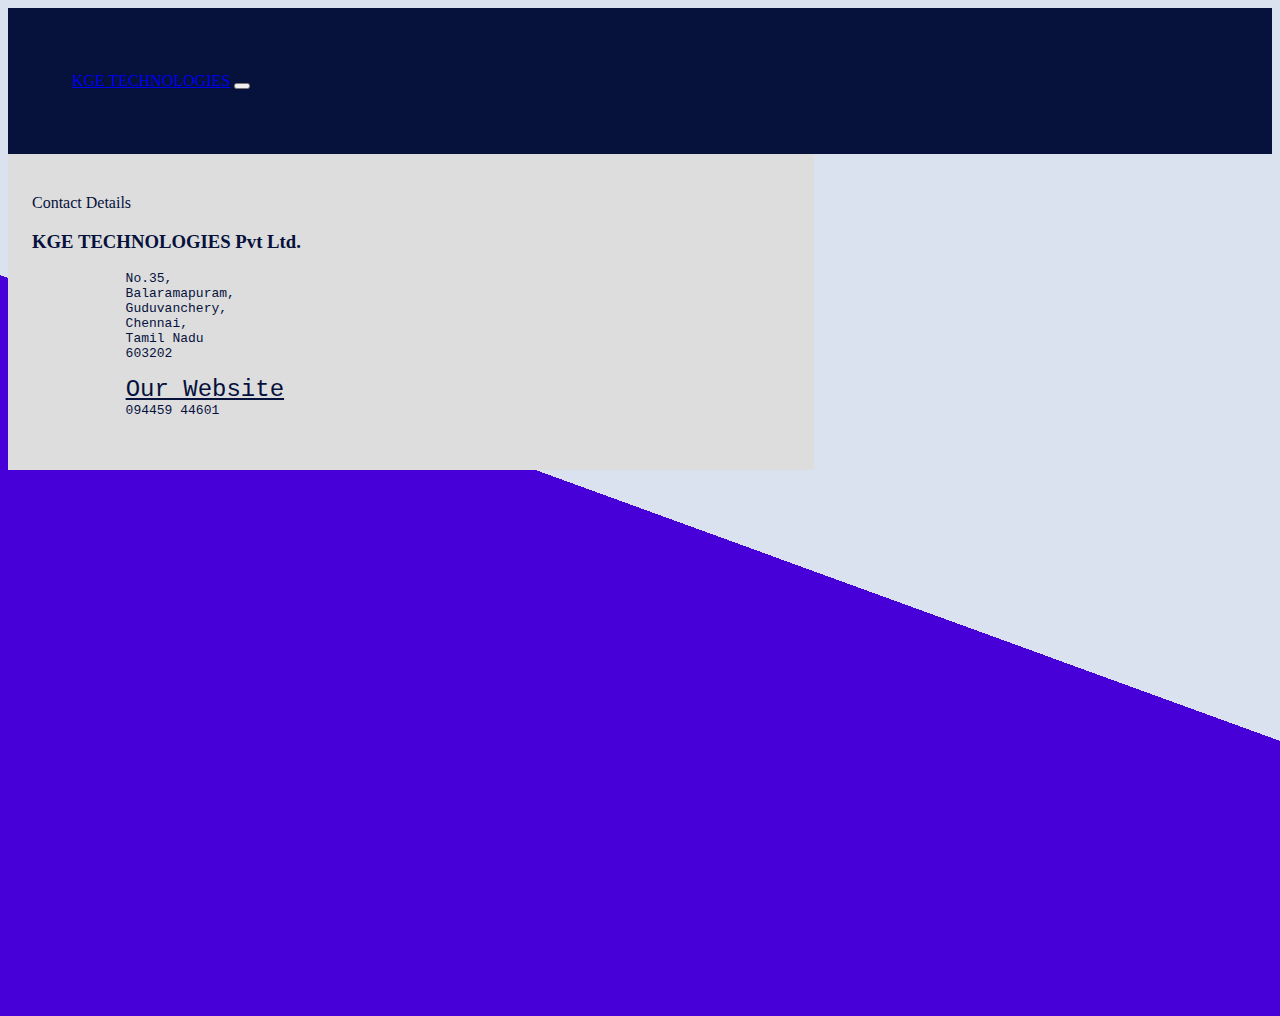
==== contact.html @ 62aeaa79 "contact page added" ====
<!DOCTYPE html>
<html lang="en">
<head>
    <meta charset="UTF-8">
    <meta http-equiv="X-UA-Compatible" content="IE=edge">
    <meta name="viewport" content="width=device-width, initial-scale=1.0">
    <title>KGE TECHNOLOGIES</title>
    <link href="https://cdn.jsdelivr.net/npm/bootstrap@5.1.3/dist/css/bootstrap.min.css" rel="stylesheet" integrity="sha384-1BmE4kWBq78iYhFldvKuhfTAU6auU8tT94WrHftjDbrCEXSU1oBoqyl2QvZ6jIW3" crossorigin="anonymous">
    <link rel="stylesheet" href="css/style.css">
    <link rel="icon" href="images/favicon.ico">
</head>
<body>
    <section>
        <!-- navbar section -->
        <nav class="navbar navbar-expand-sm navbar-dark bg-custom">
            <a class="navbar-brand" href="index.html">KGE TECHNOLOGIES</a>
            <button class="navbar-toggler d-lg-none" type="button" data-toggle="collapse" data-target="#collapsibleNavId" aria-controls="collapsibleNavId"
                aria-expanded="false" aria-label="Toggle navigation"></button>
        </nav>
    </section>
    <div class="container" id="contact">
        <p>Contact Details</p>
        <h3>KGE TECHNOLOGIES Pvt Ltd.</h3>
        <pre>
            No.35,
            Balaramapuram, 
            Guduvanchery, 
            Chennai, 
            Tamil Nadu 
            603202

            <a href="https://www.kgetechnologies.com/" id="site">Our Website</a>
            094459 44601
        </pre>
        
    </div>
</body>
</html>
---- css/style.css ----
nav,.heading{
    color: white;
}

nav{
    background-color: #06113C;
    padding: 4rem;
}
body{
    background-color: #DBE2EF;
    background-image: -webkit-linear-gradient(70deg, #4700D8 50%, #DBE2EF 50%);
    min-height: 1000px;  
    position: relative;    
}
form{
    background-color: white;
    border:  1px black;
    border-radius: 2%;
    padding: 2rem;
    margin: 0 auto; 
}
form,#contact{
    width:60%;
}
#main,#mainpre{
text-align: center;
}
.btnpg{
    margin: 1rem;
    max-width: 6rem;
}
#success{
    font-family: Arial, Helvetica, sans-serif;
    padding:1.5rem;
}
.heading{
    background-color: #4700D8;
    margin: 1%;
    padding: 2%;
    border-radius: 3%;
}
#options,#contact{
background-color: #DDDDDD;
color: #06113C;
padding: 1.5rem;
}
#date{
    border: solid 1px gray;
    border-radius: 5%;
    padding: 1.5rem;
}
#site{
    font-style: normal;
    font-size: 1.5rem;
    color: #06113C;
}
pre{
    text-align: left;
}
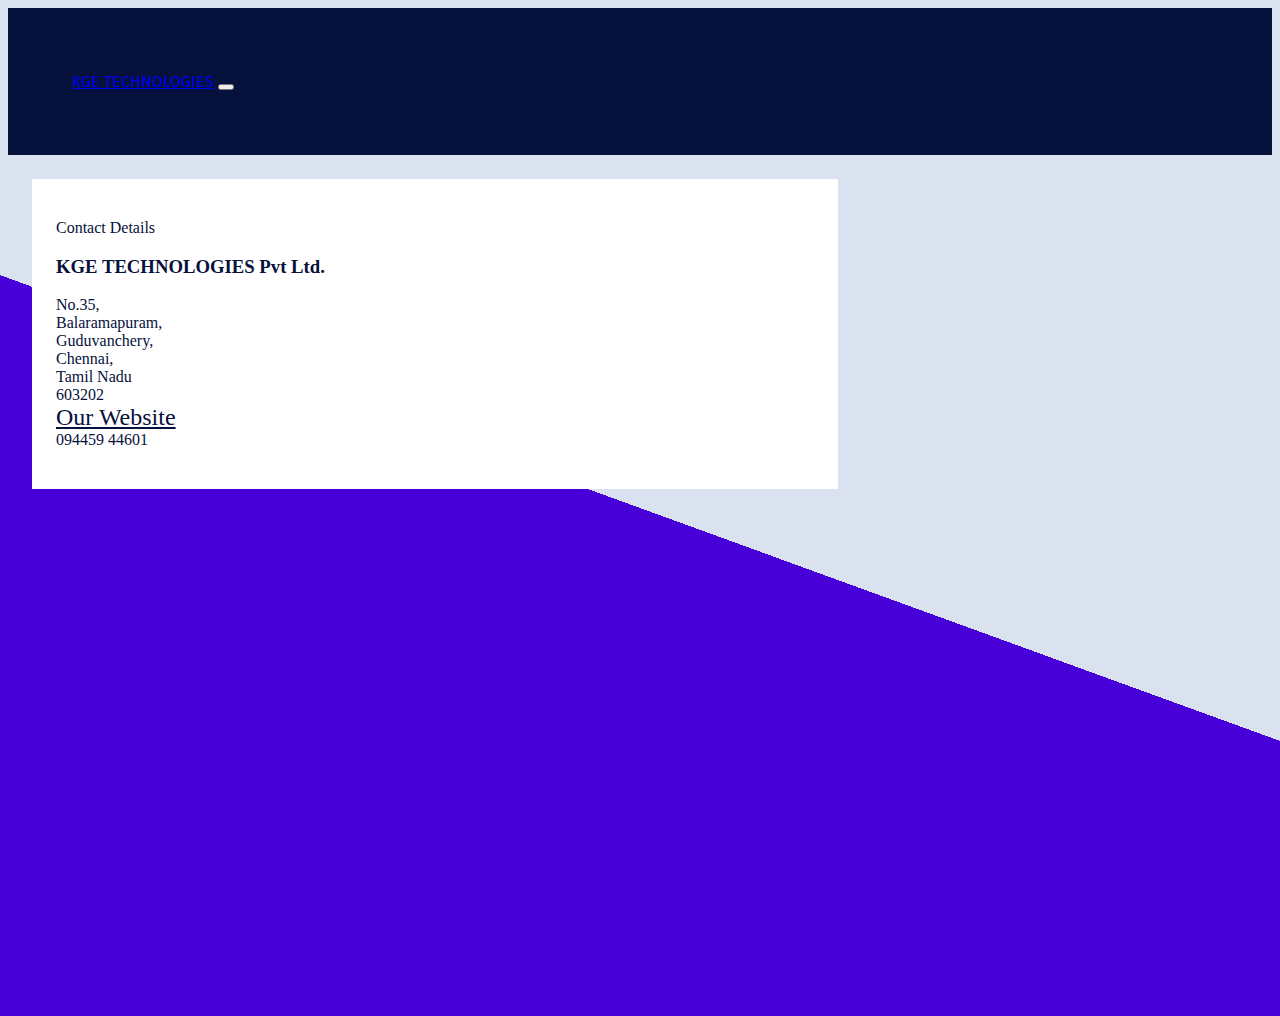
==== commit 60c7294c: "pre tag changed to p tag" ====
--- a/contact.html
+++ b/contact.html
@@ -6,6 +6,9 @@
     <meta name="viewport" content="width=device-width, initial-scale=1.0">
     <title>KGE TECHNOLOGIES</title>
     <link href="https://cdn.jsdelivr.net/npm/bootstrap@5.1.3/dist/css/bootstrap.min.css" rel="stylesheet" integrity="sha384-1BmE4kWBq78iYhFldvKuhfTAU6auU8tT94WrHftjDbrCEXSU1oBoqyl2QvZ6jIW3" crossorigin="anonymous">
+    <link rel="preconnect" href="https://fonts.googleapis.com">
+    <link rel="preconnect" href="https://fonts.gstatic.com" crossorigin>
+    <link href="https://fonts.googleapis.com/css2?family=Fira+Sans:wght@300&family=Heebo:wght@300&display=swap" rel="stylesheet">
     <link rel="stylesheet" href="css/style.css">
     <link rel="icon" href="images/favicon.ico">
 </head>
@@ -21,17 +24,17 @@
     <div class="container" id="contact">
         <p>Contact Details</p>
         <h3>KGE TECHNOLOGIES Pvt Ltd.</h3>
-        <pre>
-            No.35,
-            Balaramapuram, 
-            Guduvanchery, 
-            Chennai, 
-            Tamil Nadu 
-            603202
+        <p>
+            No.35, <br>
+            Balaramapuram, <br>
+            Guduvanchery, <br>
+            Chennai, <br>
+            Tamil Nadu <br>
+            603202 <br>
 
-            <a href="https://www.kgetechnologies.com/" id="site">Our Website</a>
+            <a href="https://www.kgetechnologies.com/" id="site">Our Website</a> <br>
             094459 44601
-        </pre>
+        </p>
         
     </div>
 </body>
--- a/css/style.css
+++ b/css/style.css
@@ -1,10 +1,10 @@
 nav,.heading{
     color: white;
 }
-
 nav{
     background-color: #06113C;
     padding: 4rem;
+    font-family: 'Fira Sans', sans-serif;
 }
 body{
     background-color: #DBE2EF;
@@ -13,17 +13,20 @@
     position: relative;    
 }
 form{
-    background-color: white;
     border:  1px black;
     border-radius: 2%;
     padding: 2rem;
     margin: 0 auto; 
+}
+#mainform{
+    background-color: white;
 }
 form,#contact{
     width:60%;
 }
 #main,#mainpre{
 text-align: center;
+font-family: 'Fira Sans', sans-serif;
 }
 .btnpg{
     margin: 1rem;
@@ -36,13 +39,26 @@
 .heading{
     background-color: #4700D8;
     margin: 1%;
-    padding: 2%;
-    border-radius: 3%;
+    padding: 1%;
+    border-radius: 2%;
+    font-size: 1rem;
 }
-#options,#contact{
+#options{
 background-color: #DDDDDD;
 color: #06113C;
 padding: 1.5rem;
+}
+#education,#contactinfo,#internship,#internoption,#reference,#contact{
+    background-color: white;
+    color: #06113C;
+    margin: 1.5rem;
+    padding: 1.5rem;
+}
+.mb-3,#options,.form-check{
+    margin-top: 2%;
+}
+h5{
+    margin-top: 5%;
 }
 #date{
     border: solid 1px gray;
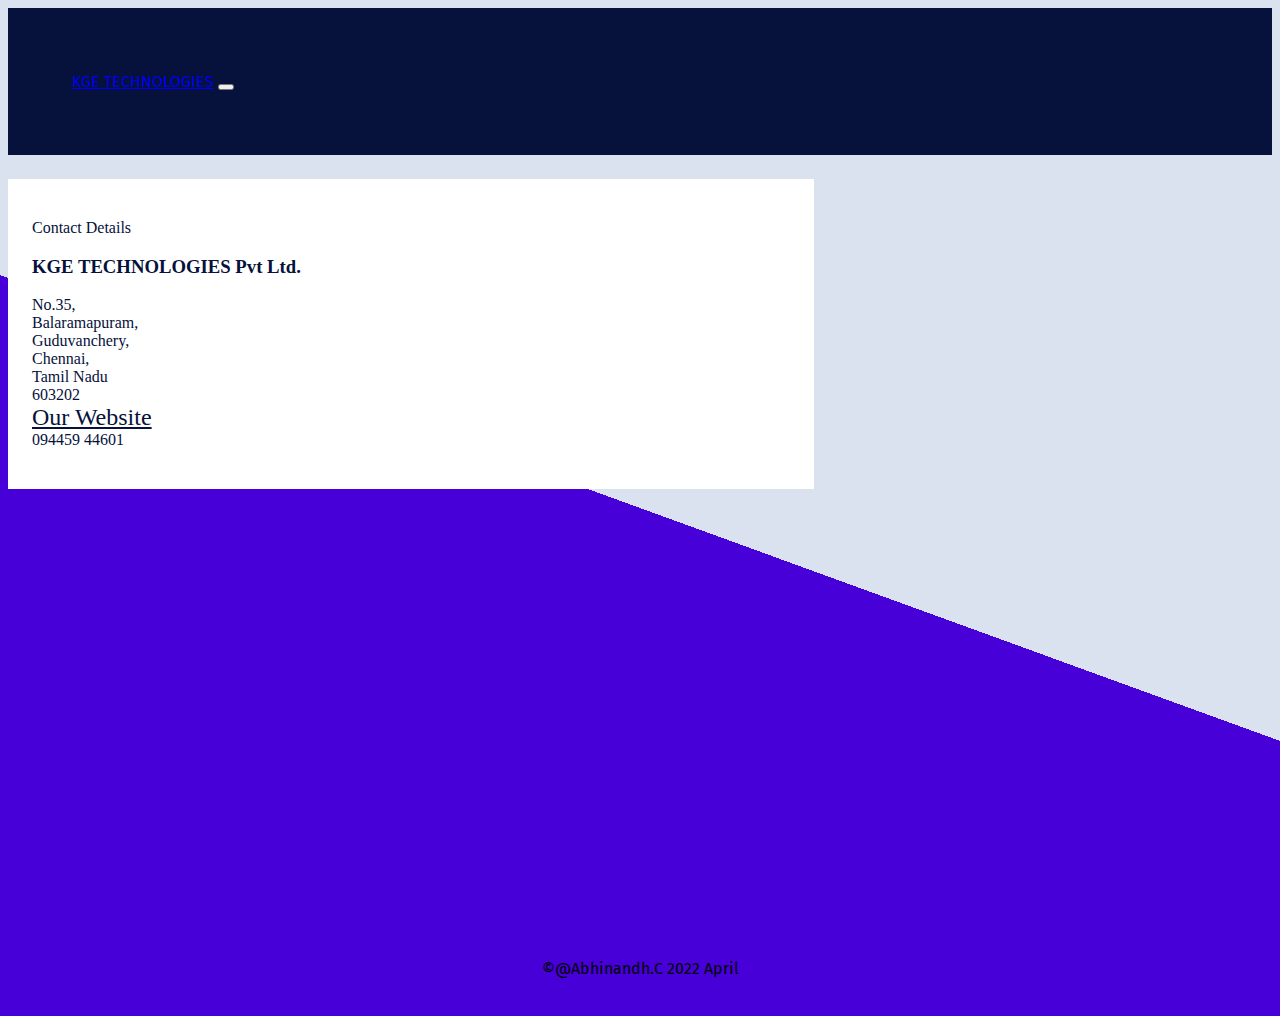
==== commit a174f856: "final commit added footer tag comments and styling" ====
--- a/contact.html
+++ b/contact.html
@@ -22,6 +22,7 @@
         </nav>
     </section>
     <div class="container" id="contact">
+        <!-- contact details section -->
         <p>Contact Details</p>
         <h3>KGE TECHNOLOGIES Pvt Ltd.</h3>
         <p>
@@ -35,7 +36,10 @@
             <a href="https://www.kgetechnologies.com/" id="site">Our Website</a> <br>
             094459 44601
         </p>
-        
     </div>
+     <!-- footer section -->  
+     <div id="footer">
+        &copy;@Abhinandh.C 2022 April
+    </div> 
 </body>
 </html>--- a/css/style.css
+++ b/css/style.css
@@ -1,11 +1,13 @@
 nav,.heading{
     color: white;
 }
+/* styled navbar */
 nav{
     background-color: #06113C;
     padding: 4rem;
     font-family: 'Fira Sans', sans-serif;
 }
+/* division and dropped colour to body by linear gradient */
 body{
     background-color: #DBE2EF;
     background-image: -webkit-linear-gradient(70deg, #4700D8 50%, #DBE2EF 50%);
@@ -24,9 +26,10 @@
 form,#contact{
     width:60%;
 }
-#main,#mainpre{
-text-align: center;
-font-family: 'Fira Sans', sans-serif;
+#main,#mainpre,#footer{
+    margin-top: 2rem;
+    text-align: center;
+    font-family: 'Fira Sans', sans-serif;
 }
 .btnpg{
     margin: 1rem;
@@ -36,6 +39,7 @@
     font-family: Arial, Helvetica, sans-serif;
     padding:1.5rem;
 }
+/* section heading highlighted */
 .heading{
     background-color: #4700D8;
     margin: 1%;
@@ -43,16 +47,19 @@
     border-radius: 2%;
     font-size: 1rem;
 }
+#education,#contactinfo,#internship,#internoption,#reference,#contact{
+    background-color: white;
+    color: #06113C;
+    margin-bottom: 1.5rem;
+    padding: 1.5rem;
+}
 #options{
 background-color: #DDDDDD;
 color: #06113C;
 padding: 1.5rem;
 }
-#education,#contactinfo,#internship,#internoption,#reference,#contact{
-    background-color: white;
-    color: #06113C;
-    margin: 1.5rem;
-    padding: 1.5rem;
+#contact{
+    margin-top: 1.5rem;
 }
 .mb-3,#options,.form-check{
     margin-top: 2%;
@@ -60,6 +67,7 @@
 h5{
     margin-top: 5%;
 }
+/* styled the date input */
 #date{
     border: solid 1px gray;
     border-radius: 5%;
@@ -72,4 +80,17 @@
 }
 pre{
     text-align: left;
+}
+/* removed arrows from number input */
+input[type=number]::-webkit-inner-spin-button, 
+input[type=number]::-webkit-outer-spin-button { 
+    -webkit-appearance: none;
+    -moz-appearance: none;
+    appearance: none;
+    margin: 0; 
+}
+#footer {
+    position: absolute;
+    bottom: 30px;
+    width: 100%;    
 }